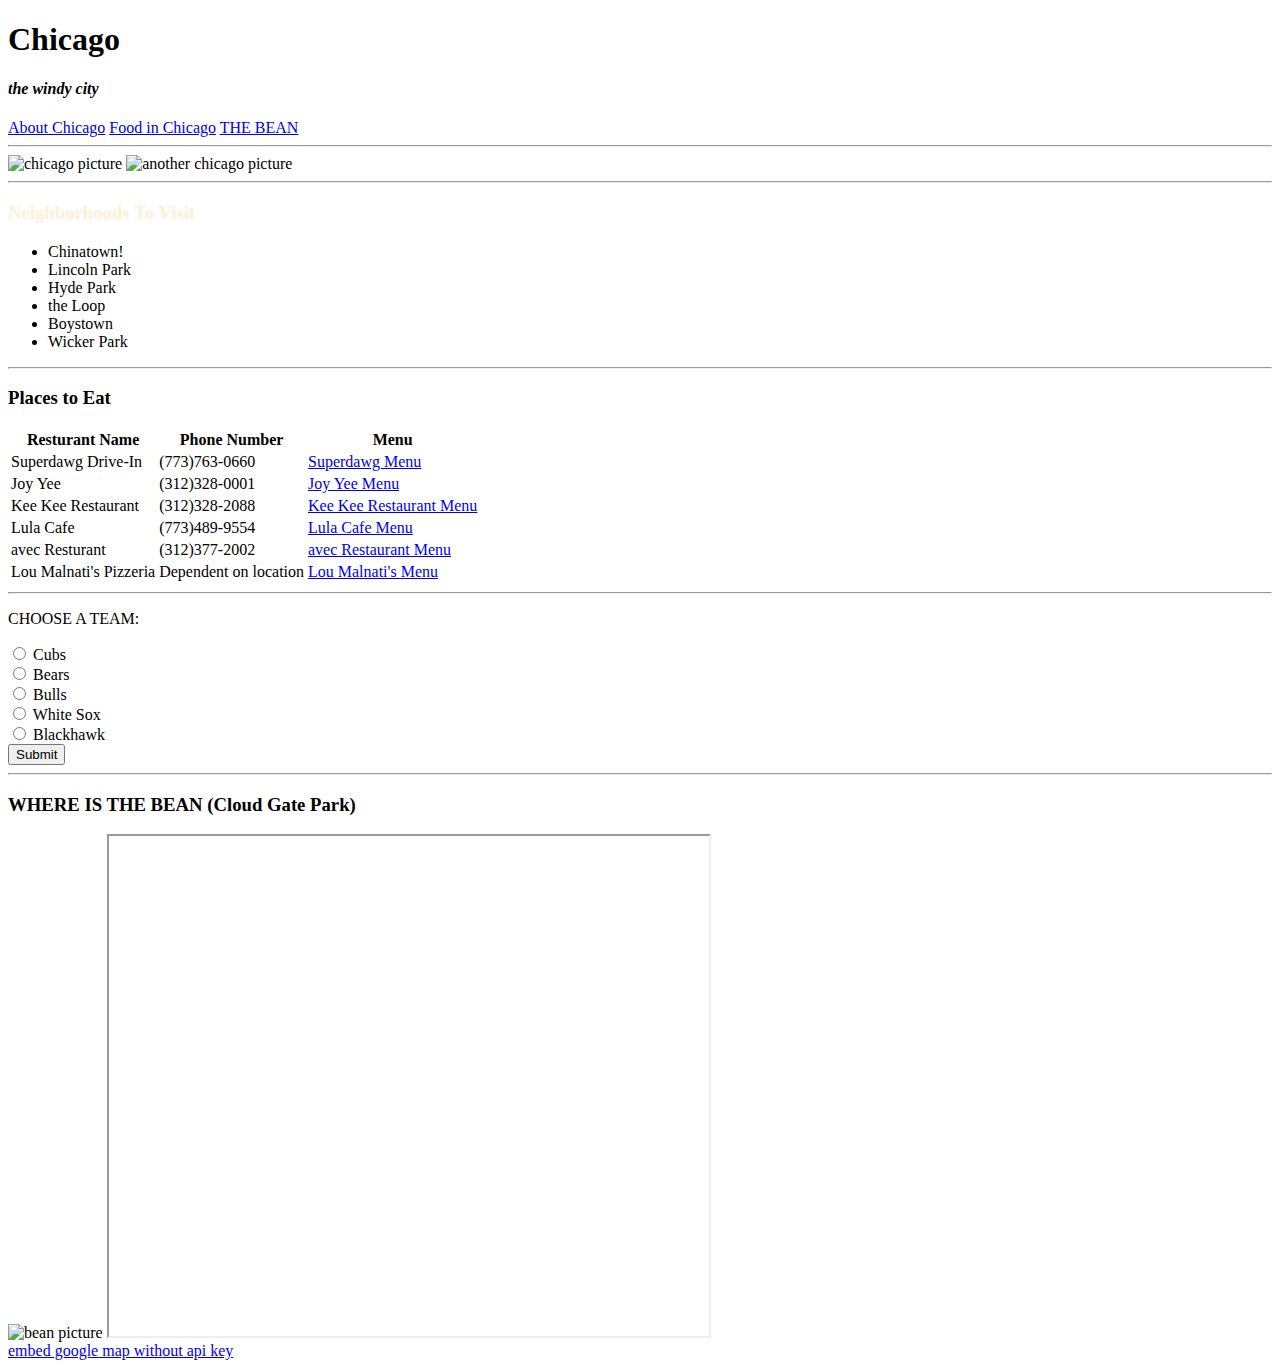
==== intel.html @ 4358078c "Create intel.html" ====
<!doctype html>
<html>
    <head>
        <link rel="stylesheet" href="style.css">
        <meta charset="utf-8"> 
        <!--adding in description for search engine-->
        <meta name="description" content="Welcome to Tiff's Guide to Chicago. Diving deeply into the Windy City, this site gives so many cool places to visit while in the 312, including the Bean, places to eat, and sport teams!" />
        <title>Chicago</title>
    </head>
    <body> 
        <!--Chicago titling + fun subheading of "the windy city" -->
        <div class="theTitleOfThePage">
        <h1 ><strong>Chicago</strong></h1>
        <h4><em>the windy city</em></h4>
        </div>
        <nav>
            <a href="https://wustlcse204.github.io/assignment03_chen/">About Chicago</a>
            <a href="https://wustlcse204.github.io/assignment03_chen/">Food in Chicago</a>
            <a href="https://wustlcse204.github.io/assignment03_chen/">THE BEAN</a>
        </nav>
        <hr>
        <div class="picturesOfChicago">
            <img src="https://globalgrasshopper.com/wp-content/uploads/2020/07/Most-romantic-hotels-in-Chicago.jpg" alt="chicago picture"
            width="420"
            height="227">
            <img src="https://www.cjr.org/wp-content/uploads/2019/10/AdobeStock_138401239-686x371.jpeg" alt="another chicago picture"
            width="341"
            height="227">
    </div>
        <hr>
        <!--Creating a list of neighborhoods to visit-->

        <h3 id="neighborhoodTypeBeat" style="color:papayawhip">Neighborhoods To Visit</h3>
            <ul>
                <li ">Chinatown!</li>
                <li>Lincoln Park</li>
                <li>Hyde Park</li>
                <li>the Loop</li>
                <li>Boystown</li>
                <li>Wicker Park</li>
            </ul>
        <!--new heading with places to eat followed by table with details about recommendations-->
        <hr>
        <h3 id="foodSection" >Places to Eat</h3>
        <!--start of table-->
        <table>
            <thead>
                <tr>
                    <th >Resturant Name</th>
                    <th >Phone Number</th>
                    <th >Menu</th>
                </tr>
            </thead>
            <tbody>
                <tr>
                    <td>Superdawg Drive-In</td>
                    <td>(773)763-0660</td>
                    <td><a href="http://www.superdawg.com/menu.cfm">Superdawg Menu</a></td>
                </tr>
                <tr>
                    <td>Joy Yee</td>
                    <td>(312)328-0001</td>
                    <td><a href="https://joyyee.com/">Joy Yee Menu</a></td>
                </tr>
                <tr>
                    <td>Kee Kee Restaurant</td>
                    <td>(312)328-2088</td>
                    <td><a href="https://www.kenkee.com/menu">Kee Kee Restaurant Menu</a></td>
                </tr>
                <tr>
                    <td>Lula Cafe</td>
                    <td>(773)489-9554</td>
                    <td><a href="https://www.lulacafe.com/menus/">Lula Cafe Menu</a></td>
                </tr>
                <tr>
                    <td>avec Resturant</td>
                    <td>(312)377-2002</td>
                    <td><a href="http://www.avecrestaurant.com/">avec Restaurant Menu</a></td>
                </tr>
                <tr>
                    <td>Lou Malnati's Pizzeria</td>
                    <td>Dependent on location</td>
                    <td><a href="https://www.loumalnatis.com/our-menu">Lou Malnati's Menu</a></td>
                </tr>
            </tbody>
            </table>
            <!--this is where the form is with the sports teams lol-->
            <hr id="separator" >
            <div class="theFormSection">
                <p>
                CHOOSE A TEAM:    
                </p>
                <form method="GET">
                    <input type="radio" name="team" value="Cubs"> Cubs <br>
                    <input type="radio" name="team" value="Bears"> Bears <br>
                    <input type="radio" name="team" value="Bulls"> Bulls <br>
                    <input type="radio" name="team" value="White Sox"> White Sox <br>
                    <input type="radio" name="team" value="Blackhawks"> Blackhawk <br>
                    <button>Submit</button>
                </form>
            </div>
            <hr>
            <h3> WHERE IS THE BEAN (Cloud Gate Park)</h3>
            <!--picture of the bean-->
            <img src="https://cdn.vox-cdn.com/thumbor/NaIG1XzEhhqExdyf6-6dBVYAG_k=/0x0:7360x4912/1200x800/filters:focal(3208x2597:4384x3773)/cdn.vox-cdn.com/uploads/chorus_image/image/60127725/shutterstock_1109460509.0.jpg"
            alt="bean picture"
            width="600"
            height="400">
            <!-- from https://www.embedgooglemap.net/ -->
           <iframe width="600" height="500" id="gmap_canvas" src="https://maps.google.com/maps?q=%20201%20E%20Randolph%20St,%20Chicago,%20IL%2060602&t=&z=13&ie=UTF8&iwloc=&output=embed" ></iframe><a href="https://123movies-to.org"></a><br><a href="https://www.embedgooglemap.net">embed google map without api key</a>
        </body>
</html>
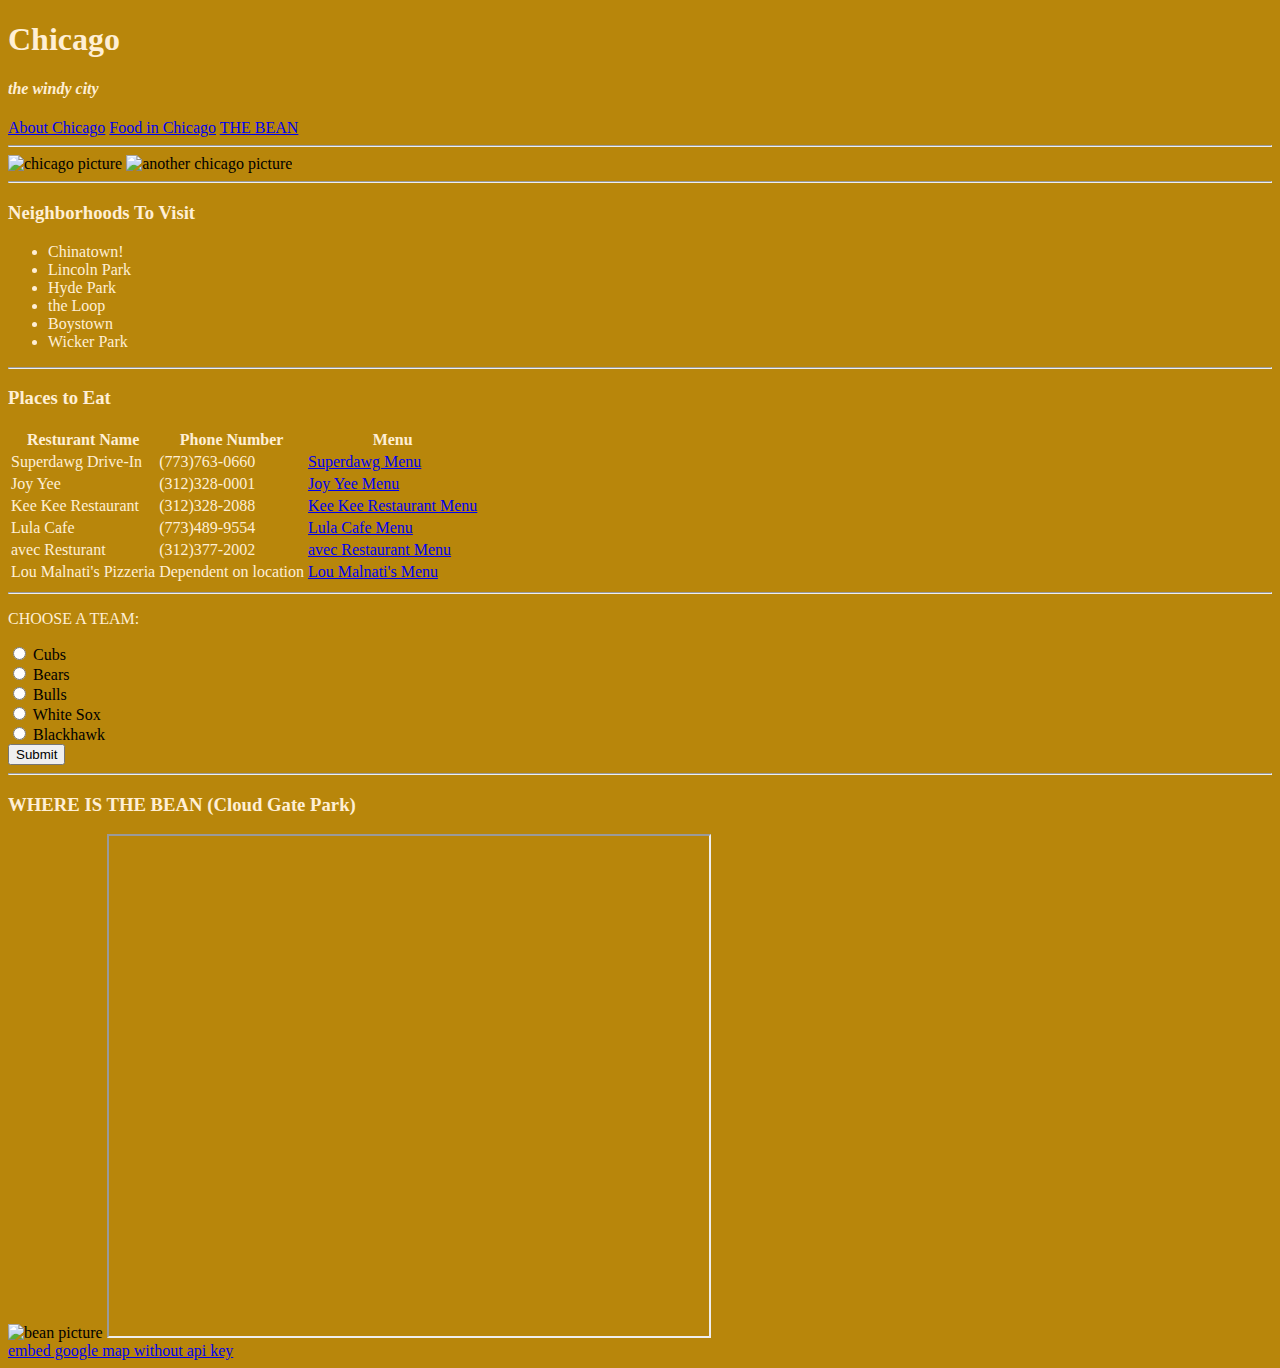
==== commit 0e875b57: "Update intel.html" ====
--- a/intel.html
+++ b/intel.html
@@ -1,24 +1,23 @@
 <!doctype html>
 <html>
     <head>
-        <link rel="stylesheet" href="style.css">
         <meta charset="utf-8"> 
         <!--adding in description for search engine-->
         <meta name="description" content="Welcome to Tiff's Guide to Chicago. Diving deeply into the Windy City, this site gives so many cool places to visit while in the 312, including the Bean, places to eat, and sport teams!" />
         <title>Chicago</title>
     </head>
-    <body> 
+    <body style="background-color:darkgoldenrod;"> 
         <!--Chicago titling + fun subheading of "the windy city" -->
         <div class="theTitleOfThePage">
-        <h1 ><strong>Chicago</strong></h1>
-        <h4><em>the windy city</em></h4>
+        <h1 style="color:papayawhip"><strong>Chicago</strong></h1>
+        <h4 style="color:papayawhip"><em>the windy city</em></h4>
         </div>
         <nav>
             <a href="https://wustlcse204.github.io/assignment03_chen/">About Chicago</a>
             <a href="https://wustlcse204.github.io/assignment03_chen/">Food in Chicago</a>
             <a href="https://wustlcse204.github.io/assignment03_chen/">THE BEAN</a>
         </nav>
-        <hr>
+        <hr style="color:papayawhip">
         <div class="picturesOfChicago">
             <img src="https://globalgrasshopper.com/wp-content/uploads/2020/07/Most-romantic-hotels-in-Chicago.jpg" alt="chicago picture"
             width="420"
@@ -27,67 +26,67 @@
             width="341"
             height="227">
     </div>
-        <hr>
+        <hr style="color:papayawhip">
         <!--Creating a list of neighborhoods to visit-->
 
         <h3 id="neighborhoodTypeBeat" style="color:papayawhip">Neighborhoods To Visit</h3>
             <ul>
-                <li ">Chinatown!</li>
-                <li>Lincoln Park</li>
-                <li>Hyde Park</li>
-                <li>the Loop</li>
-                <li>Boystown</li>
-                <li>Wicker Park</li>
+                <li style="color:papayawhip">Chinatown!</li>
+                <li style="color:papayawhip">Lincoln Park</li>
+                <li style="color:papayawhip">Hyde Park</li>
+                <li style="color:papayawhip">the Loop</li>
+                <li style="color:papayawhip">Boystown</li>
+                <li style="color:papayawhip">Wicker Park</li>
             </ul>
         <!--new heading with places to eat followed by table with details about recommendations-->
-        <hr>
-        <h3 id="foodSection" >Places to Eat</h3>
+        <hr style="color:papayawhip">
+        <h3 id="foodSection" style="color:papayawhip">Places to Eat</h3>
         <!--start of table-->
         <table>
             <thead>
                 <tr>
-                    <th >Resturant Name</th>
-                    <th >Phone Number</th>
-                    <th >Menu</th>
+                    <th style="color:papayawhip">Resturant Name</th>
+                    <th style="color:papayawhip">Phone Number</th>
+                    <th style="color:papayawhip">Menu</th>
                 </tr>
             </thead>
             <tbody>
                 <tr>
-                    <td>Superdawg Drive-In</td>
-                    <td>(773)763-0660</td>
-                    <td><a href="http://www.superdawg.com/menu.cfm">Superdawg Menu</a></td>
+                    <td style="color:papayawhip">Superdawg Drive-In</td>
+                    <td style="color:papayawhip">(773)763-0660</td>
+                    <td style="color:papayawhip"><a href="http://www.superdawg.com/menu.cfm">Superdawg Menu</a></td>
                 </tr>
                 <tr>
-                    <td>Joy Yee</td>
-                    <td>(312)328-0001</td>
-                    <td><a href="https://joyyee.com/">Joy Yee Menu</a></td>
+                    <td style="color:papayawhip">Joy Yee</td>
+                    <td style="color:papayawhip">(312)328-0001</td>
+                    <td style="color:papayawhip"><a href="https://joyyee.com/">Joy Yee Menu</a></td>
                 </tr>
                 <tr>
-                    <td>Kee Kee Restaurant</td>
-                    <td>(312)328-2088</td>
-                    <td><a href="https://www.kenkee.com/menu">Kee Kee Restaurant Menu</a></td>
+                    <td style="color:papayawhip">Kee Kee Restaurant</td>
+                    <td style="color:papayawhip">(312)328-2088</td>
+                    <td style="color:papayawhip"><a href="https://www.kenkee.com/menu">Kee Kee Restaurant Menu</a></td>
                 </tr>
                 <tr>
-                    <td>Lula Cafe</td>
-                    <td>(773)489-9554</td>
-                    <td><a href="https://www.lulacafe.com/menus/">Lula Cafe Menu</a></td>
+                    <td style="color:papayawhip">Lula Cafe</td>
+                    <td style="color:papayawhip">(773)489-9554</td>
+                    <td style="color:papayawhip"><a href="https://www.lulacafe.com/menus/">Lula Cafe Menu</a></td>
                 </tr>
                 <tr>
-                    <td>avec Resturant</td>
-                    <td>(312)377-2002</td>
-                    <td><a href="http://www.avecrestaurant.com/">avec Restaurant Menu</a></td>
+                    <td style="color:papayawhip">avec Resturant</td>
+                    <td style="color:papayawhip">(312)377-2002</td>
+                    <td style="color:papayawhip"><a href="http://www.avecrestaurant.com/">avec Restaurant Menu</a></td>
                 </tr>
                 <tr>
-                    <td>Lou Malnati's Pizzeria</td>
-                    <td>Dependent on location</td>
-                    <td><a href="https://www.loumalnatis.com/our-menu">Lou Malnati's Menu</a></td>
+                    <td style="color:papayawhip">Lou Malnati's Pizzeria</td>
+                    <td style="color:papayawhip">Dependent on location</td>
+                    <td style="color:papayawhip"><a href="https://www.loumalnatis.com/our-menu">Lou Malnati's Menu</a></td>
                 </tr>
             </tbody>
             </table>
             <!--this is where the form is with the sports teams lol-->
-            <hr id="separator" >
+            <hr id="separator" style="color:papayawhip">
             <div class="theFormSection">
-                <p>
+                <p style="color:papayawhip">
                 CHOOSE A TEAM:    
                 </p>
                 <form method="GET">
@@ -99,8 +98,8 @@
                     <button>Submit</button>
                 </form>
             </div>
-            <hr>
-            <h3> WHERE IS THE BEAN (Cloud Gate Park)</h3>
+            <hr style="color:papayawhip">
+            <h3 style="color:papayawhip"> WHERE IS THE BEAN (Cloud Gate Park)</h3>
             <!--picture of the bean-->
             <img src="https://cdn.vox-cdn.com/thumbor/NaIG1XzEhhqExdyf6-6dBVYAG_k=/0x0:7360x4912/1200x800/filters:focal(3208x2597:4384x3773)/cdn.vox-cdn.com/uploads/chorus_image/image/60127725/shutterstock_1109460509.0.jpg"
             alt="bean picture"
